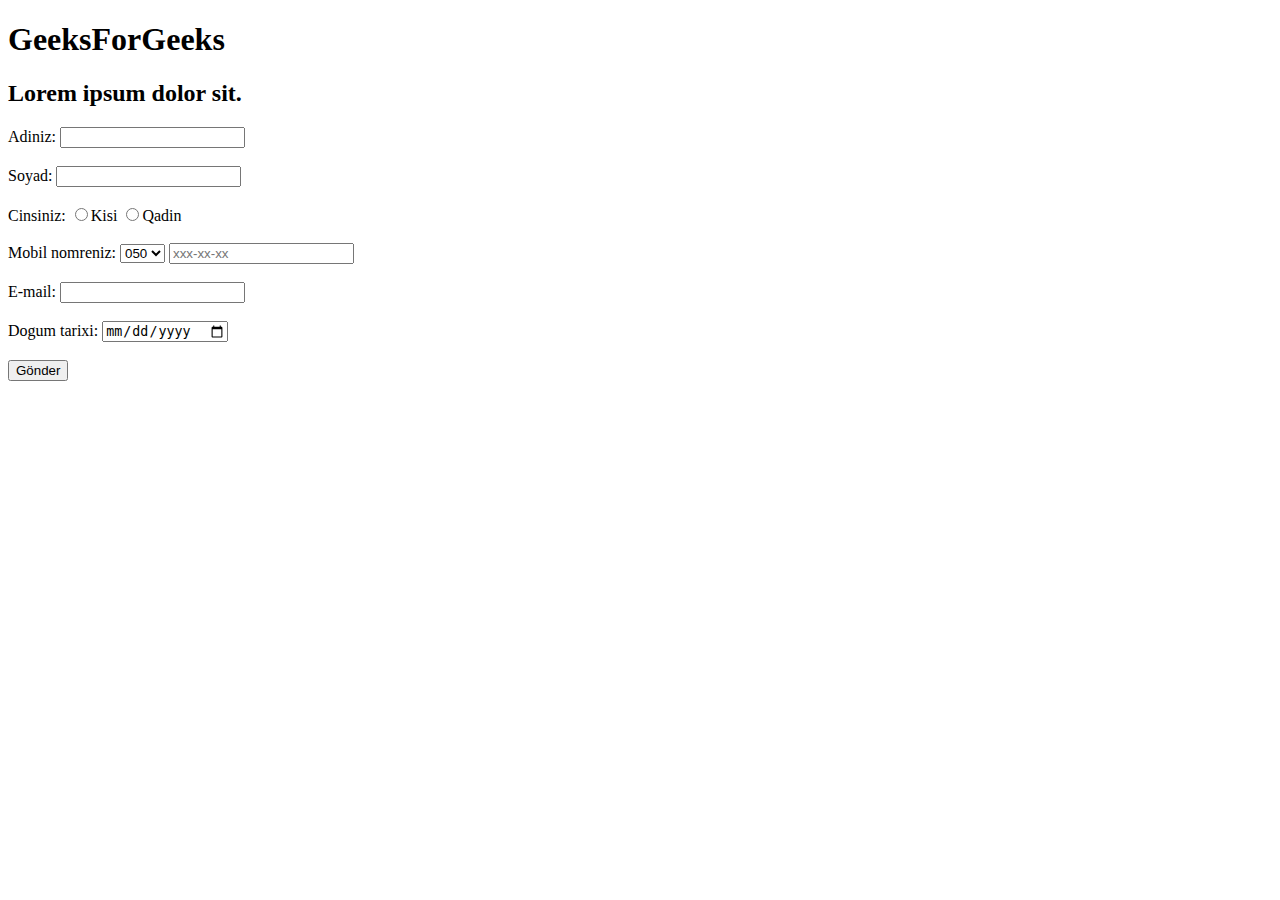
==== Task1.2/index.html @ 4a3fa819 "hazir deyil" ====
<!DOCTYPE html>
<html lang="en">
  <head>
    <meta charset="UTF-8" />
    <meta http-equiv="X-UA-Compatible" content="IE=edge" />
    <meta name="viewport" content="width=device-width, initial-scale=1.0" />
    <title>Samir</title>
  </head>
  <body>
    <h1>GeeksForGeeks</h1>
    <h2>Lorem ipsum dolor sit.</h2>
    <form>
      <label for="name">Adiniz:</label>
      <input type="text" id="name" minlength="3" /><br /><br />
      <label for="surname">Soyad:</label>
      <input type="text" id="surname" minlength="3" /><br /><br />
      <label for="gender">Cinsiniz:</label>
      <input type="radio" name="gender" value="male" />Kisi
      <input type="radio" name="gender" value="female" />Qadin <br /><br />
      <label for="phone">Mobil nomreniz:</label>
      <select name="prefix">
        <option value="050">050</option>
        <option value="051">051</option>
        <option value="055">055</option>
        <option value="070">070</option>
        <option value="077">077</option>
      </select>
      <input
        type="tel"
        id="phone"
        maxlength="7"
        minlength="7"
        placeholder="xxx-xx-xx"
        required="required"
      /><br /><br />
      <label for="email">E-mail:</label>
      <input type="email" id="email" required="required" /><br /><br />
      <label for="tarix">Dogum tarixi:</label>
      <input type="date" id="tarix" /><br /><br />
      <input type="submit" value="Gönder" />
    </form>
  </body>
</html>
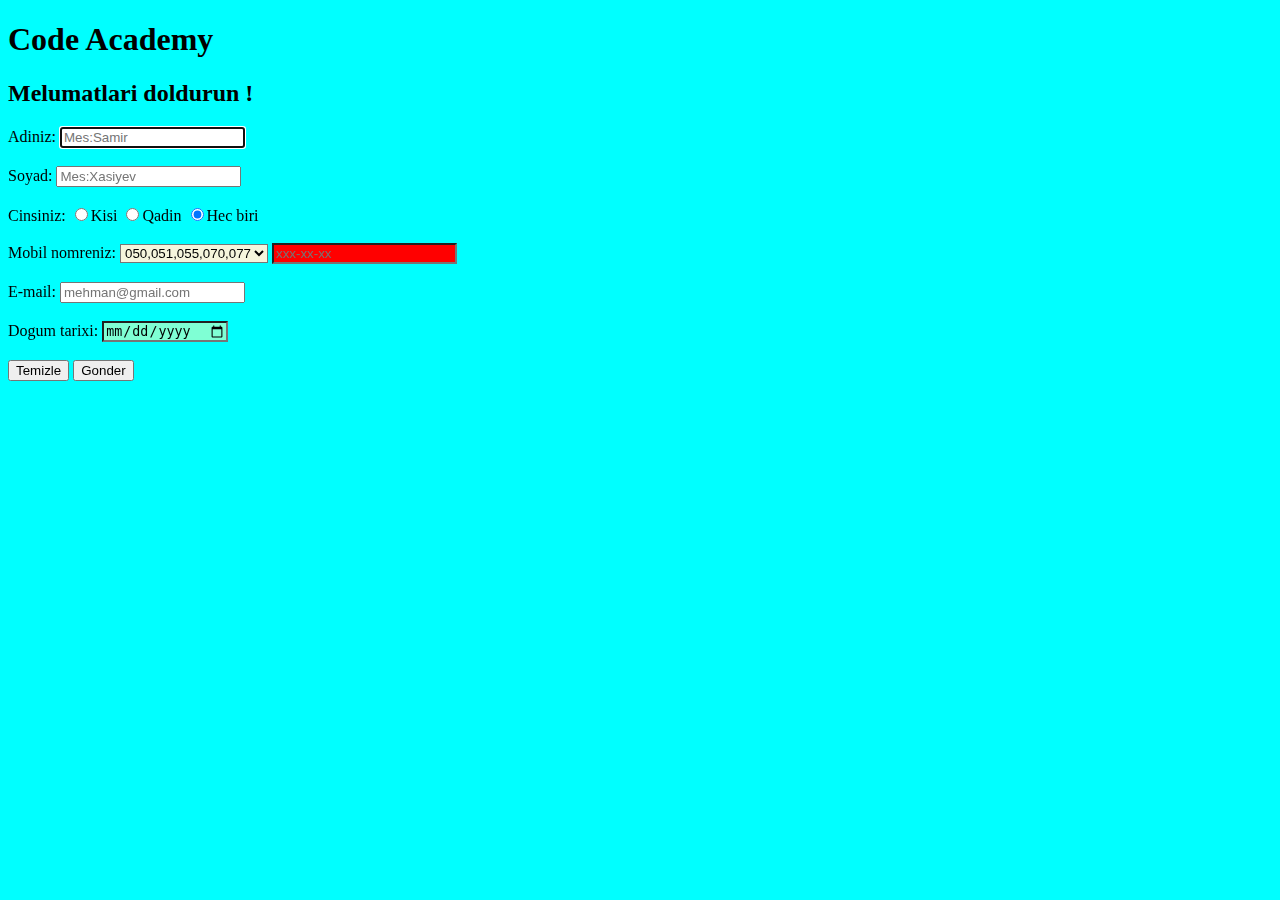
==== commit 71449e0e: "Task 1 tamamlandi" ====
--- a/Task1.2/index.html
+++ b/Task1.2/index.html
@@ -4,40 +4,77 @@
     <meta charset="UTF-8" />
     <meta http-equiv="X-UA-Compatible" content="IE=edge" />
     <meta name="viewport" content="width=device-width, initial-scale=1.0" />
-    <title>Samir</title>
+    <title>Code Academy</title>
   </head>
-  <body>
-    <h1>GeeksForGeeks</h1>
-    <h2>Lorem ipsum dolor sit.</h2>
-    <form>
-      <label for="name">Adiniz:</label>
-      <input type="text" id="name" minlength="3" /><br /><br />
-      <label for="surname">Soyad:</label>
-      <input type="text" id="surname" minlength="3" /><br /><br />
-      <label for="gender">Cinsiniz:</label>
-      <input type="radio" name="gender" value="male" />Kisi
-      <input type="radio" name="gender" value="female" />Qadin <br /><br />
-      <label for="phone">Mobil nomreniz:</label>
-      <select name="prefix">
-        <option value="050">050</option>
-        <option value="051">051</option>
-        <option value="055">055</option>
-        <option value="070">070</option>
-        <option value="077">077</option>
-      </select>
-      <input
-        type="tel"
-        id="phone"
-        maxlength="7"
-        minlength="7"
-        placeholder="xxx-xx-xx"
-        required="required"
-      /><br /><br />
-      <label for="email">E-mail:</label>
-      <input type="email" id="email" required="required" /><br /><br />
-      <label for="tarix">Dogum tarixi:</label>
-      <input type="date" id="tarix" /><br /><br />
-      <input type="submit" value="Gönder" />
-    </form>
+  <body style="background-color: aqua">
+    <h1>Code Academy</h1>
+    <h2>Melumatlari doldurun !</h2>
+    <div>
+      <form autocomplete="on">
+        <label for="name">Adiniz:</label>
+        <input
+          type="text"
+          id="name"
+          minlength="3"
+          maxlength="10"
+          placeholder="Mes:Samir"
+          required
+          autofocus
+        /><br /><br />
+        <label for="surname">Soyad:</label>
+        <input
+          type="text"
+          id="surname"
+          minlength="3"
+          maxlength="10"
+          placeholder="Mes:Xasiyev"
+          required
+        /><br /><br />
+        <label for="gender">Cinsiniz:</label>
+        <input type="radio" name="gender" value="male" />Kisi
+        <input type="radio" name="gender" value="female" />Qadin
+        <input type="radio" name="gender" value="bildirmirem" checked />Hec
+        biri<br /><br />
+        <label for="phone">Mobil nomreniz:</label>
+        <select
+          name="prefix"
+          id="phone"
+          style="background-color: beige"
+          required
+        >
+          <option disabled selected style="display: none">
+            050,051,055,070,077
+          </option>
+          <option value="050">050</option>
+          <option value="051">051</option>
+          <option value="055">055</option>
+          <option value="070">070</option>
+          <option value="077">077</option>
+        </select>
+        <input
+          style="background-color: red"
+          type="tel"
+          maxlength="7"
+          minlength="7"
+          placeholder="xxx-xx-xx"
+          required="required"
+        /><br /><br />
+        <label for="Email">E-mail:</label>
+        <input
+          type="email"
+          id="Email"
+          required="required"
+          placeholder="mehman@gmail.com"
+        /><br /><br />
+        <label for="tarix">Dogum tarixi:</label>
+        <input
+          type="date"
+          id="tarix"
+          style="background-color: aquamarine"
+        /><br /><br />
+        <input type="reset" value="Temizle" />
+        <input type="submit" value="Gonder" />
+      </form>
+    </div>
   </body>
 </html>
